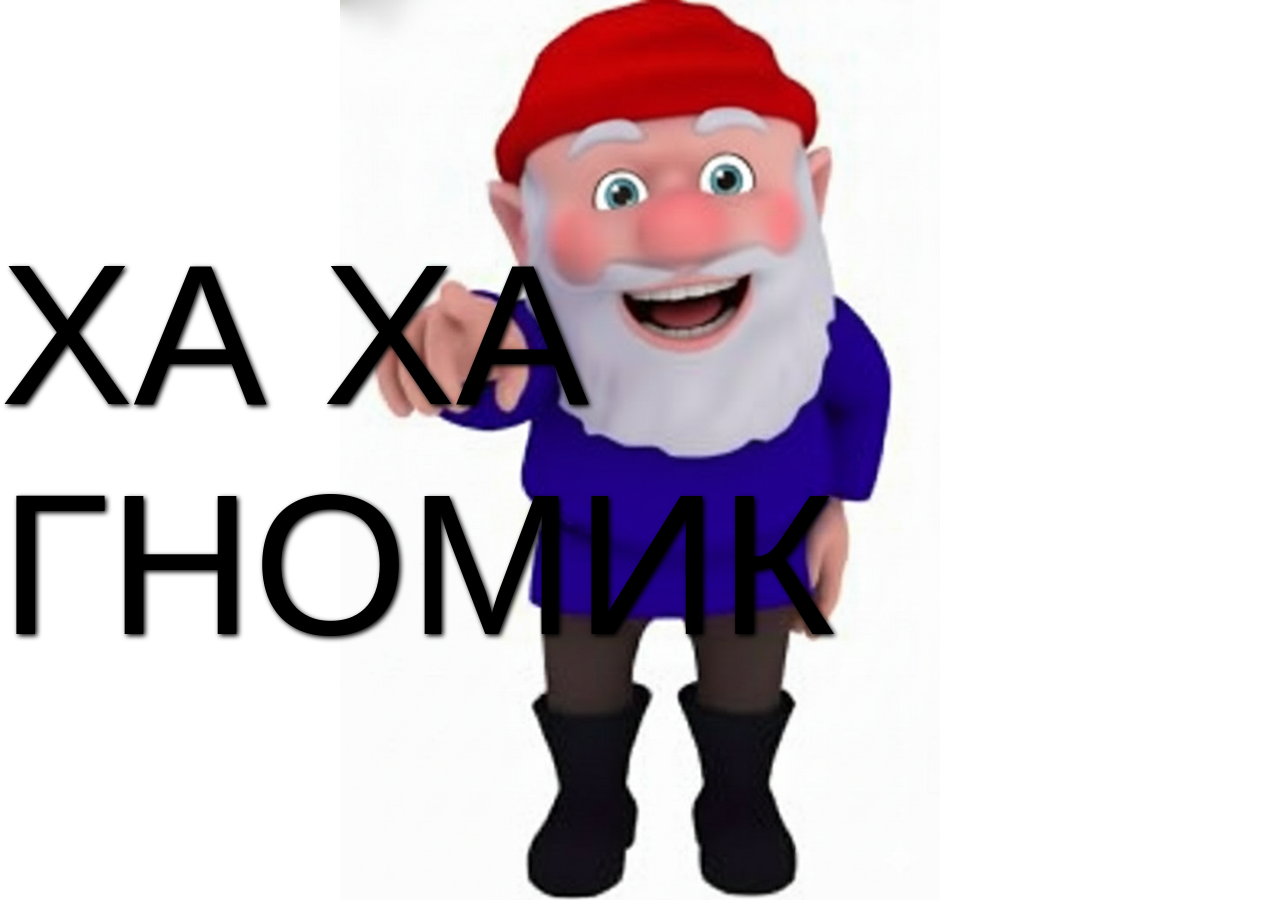
==== gnome.html @ 0091bb19 "gnome update" ====
<!DOCTYPE html>
<html lang="ru">
<meta charset="UTF-8">
<meta name="viewport" content="width=device-width, initial-scale=1.0">
<style>
    html, body {
        margin: 0;
        padding: 0;
        height: 100%;
    }
    
    body {
        background-image: url('gnomik.png');
        background-size: contain;
        background-position: center;
        background-repeat: no-repeat;
        display: flex;
        justify-content: center;
        align-items: center;
        font-family: Arial, sans-serif;
        color: black;
        font-size: 200px;
        text-shadow: 2px 2px 5px black;
    }
</style>
<body>
    ХА ХА ГНОМИК
</body>
</html>
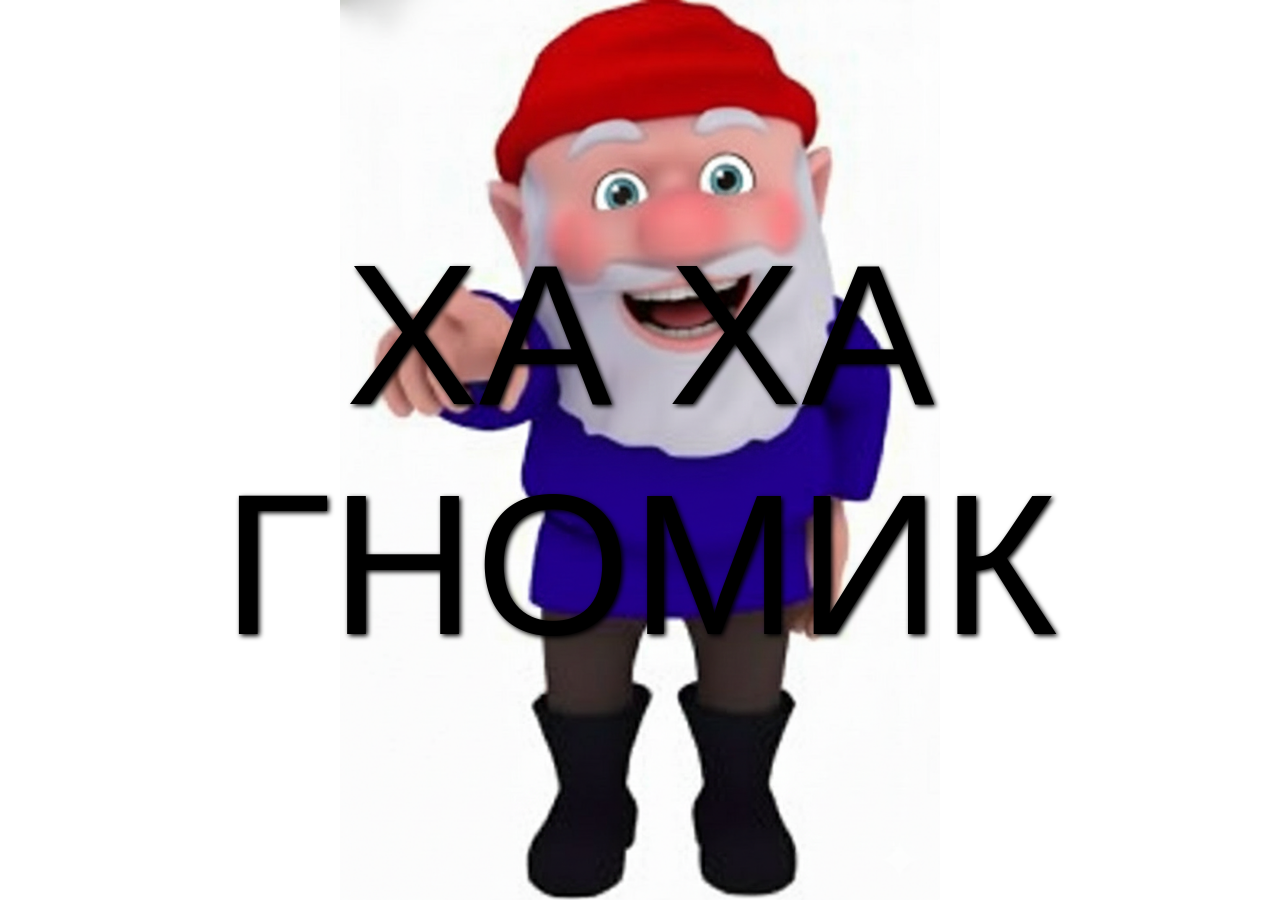
==== commit 0a3a8ba1: "Add files via upload" ====
--- a/gnome.html
+++ b/gnome.html
@@ -1,5 +1,6 @@
 <!DOCTYPE html>
 <html lang="ru">
+<head>
 <meta charset="UTF-8">
 <meta name="viewport" content="width=device-width, initial-scale=1.0">
 <style>
@@ -7,22 +8,35 @@
         margin: 0;
         padding: 0;
         height: 100%;
+        width: 100%;
     }
     
     body {
         background-image: url('gnomik.png');
-        background-size: contain;
+        background-size: contain; 
         background-position: center;
         background-repeat: no-repeat;
+        
         display: flex;
         justify-content: center;
         align-items: center;
+        
         font-family: Arial, sans-serif;
         color: black;
-        font-size: 200px;
         text-shadow: 2px 2px 5px black;
+        text-align: center;
+        
+        font-size: 200px; 
+    }
+
+    @media (max-width: 768px) {
+        body {
+            font-size: 15vw; 
+            
+        }
     }
 </style>
+</head>
 <body>
     ХА ХА ГНОМИК
 </body>
